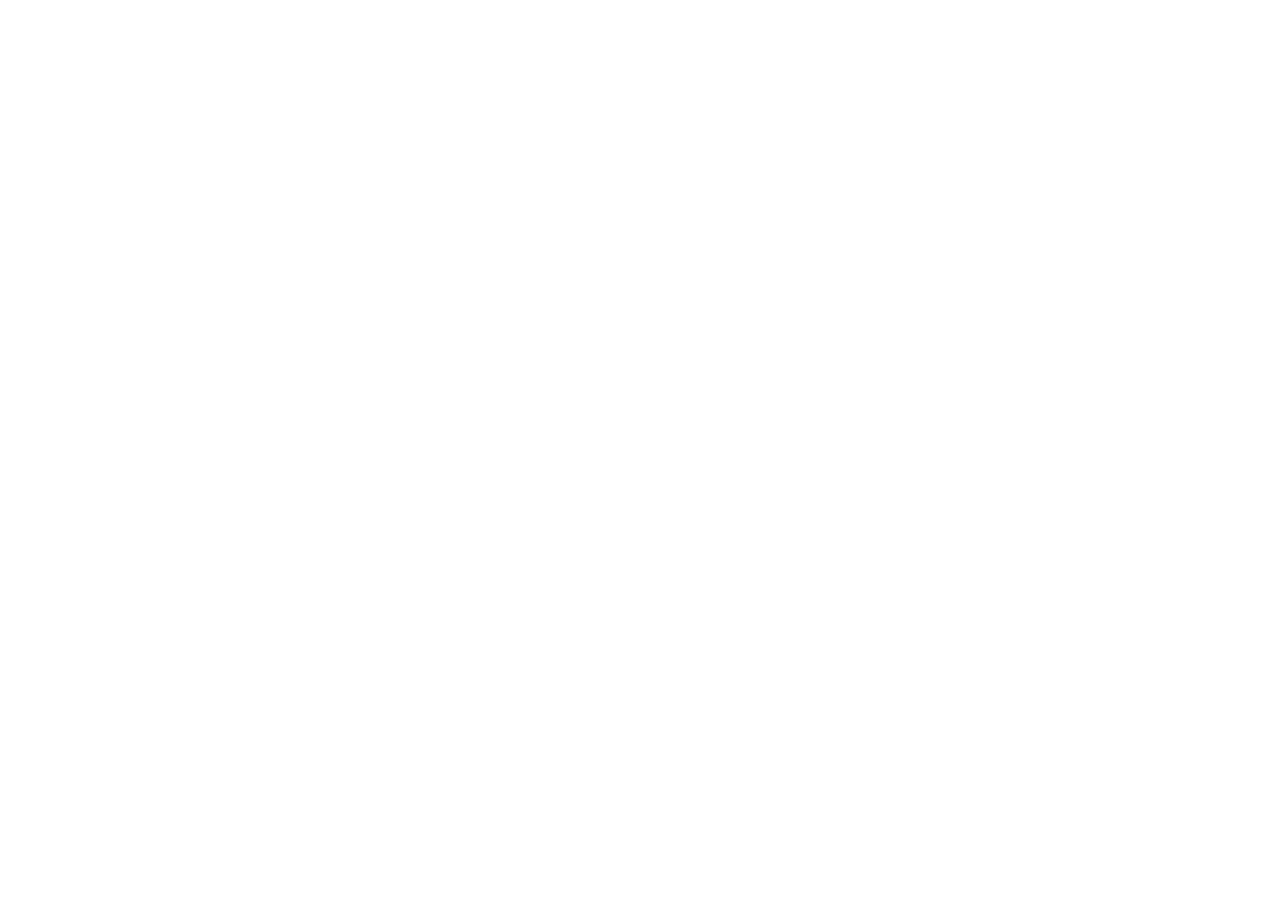
==== index.html @ 38730754 "first commit" ====
<!DOCTYPE html>
<html lang="en">
<head>
    <meta charset="UTF-8">
    <meta http-equiv="X-UA-Compatible" content="IE=edge">
    <meta name="viewport" content="width=device-width, initial-scale=1.0">
    <title>Document</title>
</head>
<body>
    
</body>
</html>
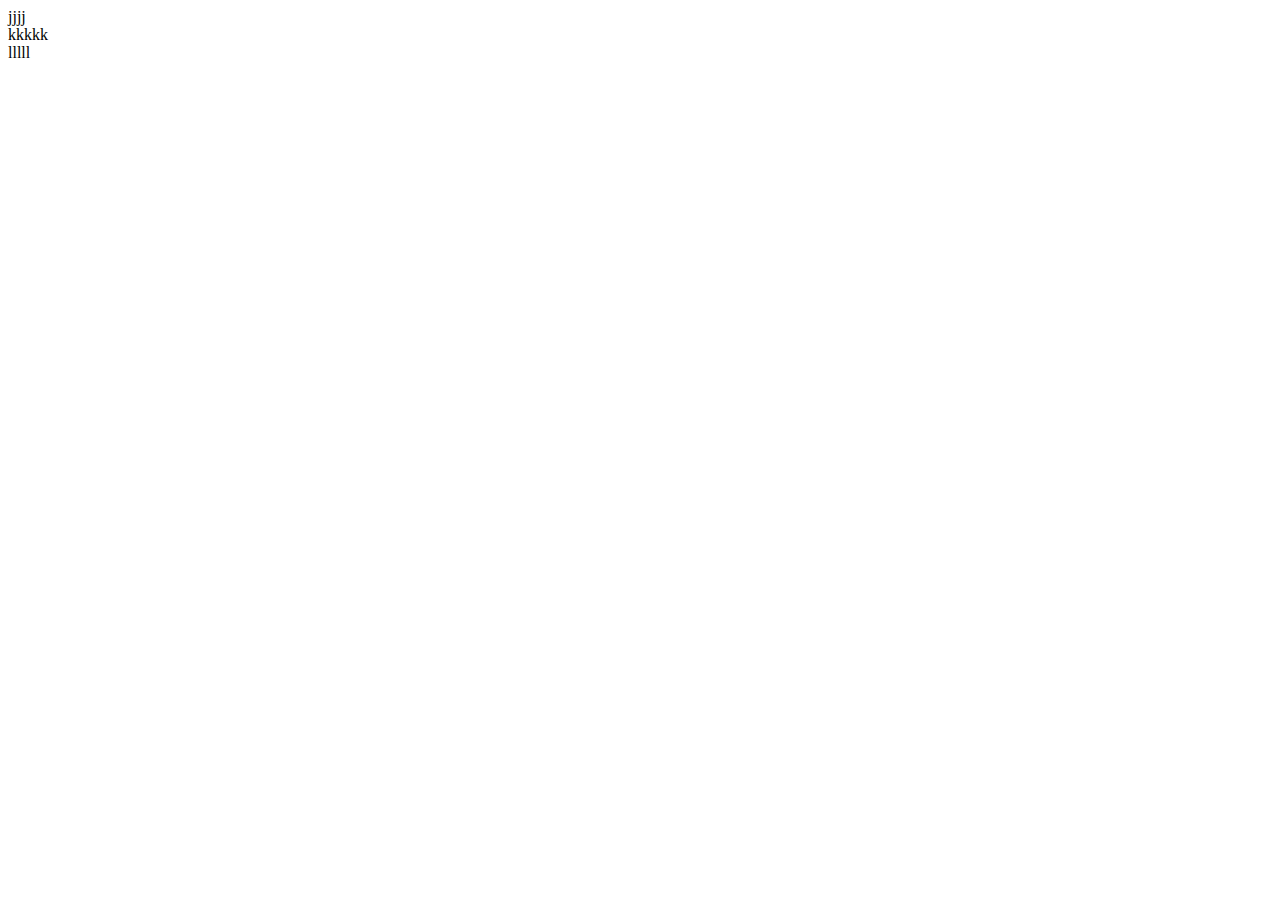
==== commit 67bf5ed8: "first commit" ====
--- a/index.html
+++ b/index.html
@@ -7,6 +7,8 @@
     <title>Document</title>
 </head>
 <body>
-    
+    <header>jjjj</header>
+    <main>kkkkk</main>
+    <footer>lllll</footer>  
 </body>
 </html>